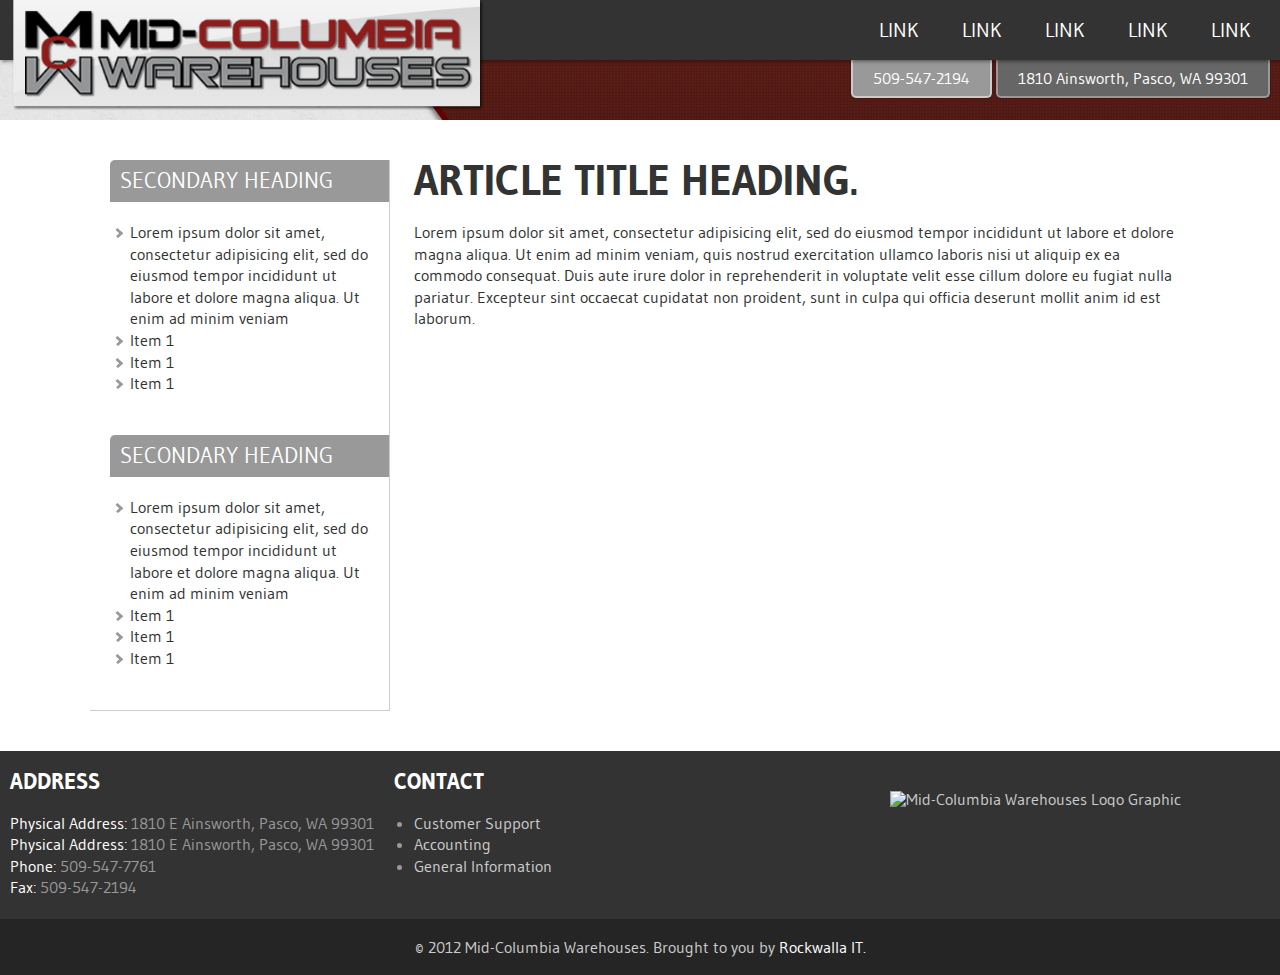
==== page.html @ 1c02e4b7 "Added page.html and necessary adjustment styles." ====
<!DOCTYPE html>
<meta charset="utf-8">
<html>
  <head>
    <link rel="stylesheet" href="style.css" title="stylesheet" type="text/css" media="screen" charset="utf-8">
    <script src="js/jquery.js" charset="utf-8"></script>
    <!--[if lt IE 9]><script src="js/html5.js" charset="utf-8"></script><![endif]-->
    <script src="js/custom.js" charset="utf-8"></script>
    <script src="js/prefixfree.min.js" charset="utf-8"></script>
    <title>Mid Columbia Warehouses</title>
  </head>
  <body>
    <div class="page">
      <section class="masthead">
        <nav class="menu">
          <div class="wrapper"><a href="#" class="logo"><img src="images/logo.png" alt="Mid-Columbia Warehouses Logo Graphic" /></a></div><!-- /.wrapper -->
          <ul class="wrapper">
            <li><a href="#">Link</a></li>
            <li><a href="#">Link</a></li>
            <li><a href="#">Link</a></li>
            <li><a href="#">Link</a></li>
            <li><a href="#">Link</a></li>
          </ul>
        </nav><!-- /.menu -->
        <header class="wrapper">
          <hgroup class="branding">
            <h1>Mid-Columbia Warehouses</h1>
            <h2>Complete Storage Facilities</h2>
          </hgroup><!-- /.branding -->
          <div class="location">
            <p>509-547-2194</p><!-- /.phone -->
            <address>1810 Ainsworth, Pasco, WA 99301</address>
          </div><!-- /.location -->
        </header><!-- /.wrapper -->
      </section><!-- /.masthead -->
      <section class="two-column">
        <div class="wrapper content">
          <section class="secondary">
            <aside>
              <h3>Secondary Heading</h3>
              <ul>
                <li>Lorem ipsum dolor sit amet, consectetur adipisicing elit, sed do eiusmod tempor incididunt ut labore et dolore magna aliqua. Ut enim ad minim veniam</li>
                <li>Item 1</li>
                <li>Item 1</li>
                <li>Item 1</li>
              </ul>
            </aside>
            <aside>
              <h3>Secondary Heading</h3>
              <ul>
                <li>Lorem ipsum dolor sit amet, consectetur adipisicing elit, sed do eiusmod tempor incididunt ut labore et dolore magna aliqua. Ut enim ad minim veniam</li>
                <li>Item 1</li>
                <li>Item 1</li>
                <li>Item 1</li>
              </ul>
            </aside>
          </section><!-- /.secondary -->
          <section class="primary">
            <article>
              <h1>Article Title heading.</h1>
              <p>Lorem ipsum dolor sit amet, consectetur adipisicing elit, sed do eiusmod tempor incididunt ut labore et dolore magna aliqua. Ut enim ad minim veniam, quis nostrud exercitation ullamco laboris nisi ut aliquip ex ea commodo consequat. Duis aute irure dolor in reprehenderit in voluptate velit esse cillum dolore eu fugiat nulla pariatur. Excepteur sint occaecat cupidatat non proident, sunt in culpa qui officia deserunt mollit anim id est laborum.</p>
            </article>
          </section><!-- /.primary -->
        </div><!-- /.wrapper -->
      </section><!-- /.two-column -->
      <section class="colophon content">
        <footer class="wrapper">
          <aside>
            <h3>Address</h3>
            <address><span>Physical Address:</span> 1810 E Ainsworth, Pasco, WA 99301</address>
            <address><span>Physical Address:</span> 1810 E Ainsworth, Pasco, WA 99301</address>
            <p class="phone"><span>Phone:</span> 509-547-7761</p>
            <p class="phone"><span>Fax:</span> 509-547-2194</p>
          </aside>
          <aside>
            <h3>Contact</h3>
            <ul>
              <li><a href="#">Customer Support</a></li>
              <li><a href="#">Accounting</a></li>
              <li><a href="#">General Information</a></li>
            </ul>
          </aside>
          <a href="#" class="logo">
            <img src="images/footer_logo.png" alt="Mid-Columbia Warehouses Logo Graphic" />
          </a><!-- /.logo -->
        </footer><!-- /.wrapper -->
      </section><!-- /.colophon -->
      <footer class="credits wrapper">
          <p>&copy 2012 Mid-Columbia Warehouses.  Brought to you by <a href="#">Rockwalla IT.</a></p>
      </footer><!-- /.credits  -->
    </div><!-- /.page -->
  </body>
</html>
---- style.css ----
html, body, div, span, object, iframe, h1, h2, h3, h4, h5, h6, p, blockquote, pre, abbr, address, cite, code, del, dfn, em, img, ins, kbd, q, samp, small, strong, sub, sup, var, b, i, dl, dt, dd, ol, ul, li, fieldset, form, label, legend, table, caption, tbody, tfoot, thead, tr, th, td, article, aside, canvas, details, figcaption, figure, footer, header, hgroup, menu, nav, section, summary, time, mark, audio, video {
  margin: 0;
  padding: 0;
  border: 0;
  outline: 0;
  font-size: 100%;
  vertical-align: baseline;
  background: transparent; }

body {
  line-height: 1; }

article, aside, details, figcaption, figure, footer, header, hgroup, menu, nav, section {
  display: block; }

nav ul {
  list-style: none; }

blockquote, q {
  quotes: none; }

blockquote:before, blockquote:after {
  content: "";
  content: none; }

q:before, q:after {
  content: "";
  content: none; }

a {
  margin: 0;
  padding: 0;
  font-size: 100%;
  vertical-align: baseline;
  background: transparent; }

ins {
  background-color: #ffff99;
  color: black;
  text-decoration: none; }

mark {
  background-color: #ffff99;
  color: black;
  font-style: italic;
  font-weight: bold; }

del {
  text-decoration: line-through; }

abbr[title], dfn[title] {
  border-bottom: 1px dotted;
  cursor: help; }

table {
  border-collapse: collapse;
  border-spacing: 0; }

hr {
  display: block;
  height: 1px;
  border: 0;
  border-top: 1px solid #cccccc;
  margin: 1em 0;
  padding: 0; }

input, select {
  vertical-align: middle; }

/*	Frameless			<http://framelessgrid.com/>
 *	by Joni Korpi 		<http://jonikorpi.com/>
 *	licensed under CC0	<http://creativecommons.org/publicdomain/zero/1.0/> */
/*	Margin, padding, and border resets
 *	except for form elements */
body, div,
h1, h2, h3, h4, h5, h6,
p, blockquote, pre, dl, dt, dd, ol, ul, li,
fieldset, form, label, legend, th, td,
article, aside, figure, footer, header, hgroup, menu, nav, section {
  margin: 0;
  padding: 0;
  border: 0; }

/*	Consistency fixes
 *	adopted from http://necolas.github.com/normalize.css/ */
article, aside, details, figcaption, figure,
footer, header, hgroup, nav, section, audio, canvas, video {
  display: block; }

html {
  height: 100%;
  -webkit-text-size-adjust: 100%;
  -ms-text-size-adjust: 100%; }

body {
  min-height: 100%;
  font-size: 100%; }

sub, sup {
  font-size: 75%;
  line-height: 0;
  position: relative;
  vertical-align: baseline; }

sup {
  top: -0.5em; }

sub {
  bottom: -0.25em; }

pre {
  white-space: pre;
  white-space: pre-wrap;
  word-wrap: break-word; }

b, strong {
  font-weight: bold; }

abbr[title] {
  border-bottom: 1px dotted; }

table {
  border-collapse: collapse;
  border-spacing: 0; }

a img, img {
  -ms-interpolation-mode: bicubic;
  border: 0; }

input, textarea, button, select {
  margin: 0;
  font-size: 100%;
  line-height: normal;
  vertical-align: baseline; }

button,
html input[type="button"],
input[type="reset"],
input[type="submit"] {
  cursor: pointer;
  -webkit-appearance: button; }

input[type="checkbox"],
input[type="radio"] {
  -webkit-box-sizing: border-box;
  -moz-box-sizing: border-box;
  -o-box-sizing: border-box;
  -ms-box-sizing: border-box;
  box-sizing: border-box; }

textarea {
  overflow: auto; }

/*	These are easy to forget */
::selection {
  background: red;
  color: white; }

::-moz-selection {
  background: red;
  color: white; }

img::selection {
  background: transparent; }

img::-moz-selection {
  background: transparent; }

body {
  -webkit-tap-highlight-color: rgba(255, 0, 0, 0.62); }

/*	Style overrides for IE6-8
 *	http://jonikorpi.com/leaving-old-IE-behind/ */
/*	An easy way to zoom your entire layout in or out (as long as it's set in ems).
 *	Just change the media queries to activate them.
 *	Assuming your base font-size is 16:
 *	- the first one zooms out by a factor of (16-2)/16 = 0.875
 *	- the second one zooms in by a factor of (16+2)/16 = 1.125 */
@media screen and (max-width: 1px) {
  body {
    font-size: 0.875em; } }
@media screen and (max-width: 1px) {
  body {
    font-size: 1.125em; } }
/* Generated by Font Squirrel (http://www.fontsquirrel.com) on December 1, 2012 */
@font-face {
  font-family: "gudeabold";
  src: url("fonts/gudea-bold-webfont.eot");
  src: url("fonts/gudea-bold-webfont.eot?#iefix") format("embedded-opentype"), url("fonts/gudea-bold-webfont.woff") format("woff"), url("fonts/gudea-bold-webfont.ttf") format("truetype"), url("fonts/gudea-bold-webfont.svg#gudeabold") format("svg");
  font-weight: normal;
  font-style: normal; }

@font-face {
  font-family: "gudeaitalic";
  src: url("fonts/gudea-italic-webfont.eot");
  src: url("fonts/gudea-italic-webfont.eot?#iefix") format("embedded-opentype"), url("fonts/gudea-italic-webfont.woff") format("woff"), url("fonts/gudea-italic-webfont.ttf") format("truetype"), url("fonts/gudea-italic-webfont.svg#gudeaitalic") format("svg");
  font-weight: normal;
  font-style: normal; }

@font-face {
  font-family: "gudearegular";
  src: url("fonts/gudea-regular-webfont.eot");
  src: url("fonts/gudea-regular-webfont.eot?#iefix") format("embedded-opentype"), url("fonts/gudea-regular-webfont.woff") format("woff"), url("fonts/gudea-regular-webfont.ttf") format("truetype"), url("fonts/gudea-regular-webfont.svg#gudearegular") format("svg");
  font-weight: normal;
  font-style: normal; }

html {
  overflow-x: hidden; }

body {
  background: #252525;
  font-family: "gudearegular", "Lucida Grande", "Lucida Sans Unicode", "Lucida Sans", Geneva, Verdana, sans-serif; }

h1, h2, h3, h4, h5, h6 {
  font-weight: normal;
  font-size: 22px;
  margin: 0 0 20px 0;
  text-transform: uppercase;
  font-family: "gudeabold", "Lucida Grande", "Lucida Sans Unicode", "Lucida Sans", Geneva, Verdana, sans-serif; }

address {
  font-style: normal; }

a {
  color: #50150c;
  text-decoration: none;
  transition: all 0.3s ease-in; }
  a:hover {
    color: #cccccc; }

.wrapper {
  width: 78.75em;
  margin: 0 auto;
  position: relative; }

.menu {
  background: #333333;
  box-shadow: 1px 1px 4px rgba(0, 0, 0, 0.5);
  z-index: 1;
  position: relative; }
  .menu a {
    color: white;
    padding: 20px;
    display: block;
    text-transform: uppercase;
    font-size: 20px; }
    .menu a:hover {
      color: #999999; }
  .menu ul {
    text-align: right; }
    .menu ul li {
      display: inline-block;
      text-align: left; }
  .menu .logo {
    width: 23.75em;
    display: block;
    position: absolute;
    top: 0;
    padding: 0; }
    .menu .logo img {
      width: 100%;
      height: auto; }

.masthead {
  background: url(images/red_shape.png) right 60px no-repeat, url(images/stone.png); }
  .masthead header {
    padding-bottom: 60px; }
  .masthead .branding h1, .masthead .branding h2 {
    text-align: left;
    text-indent: -9999em;
    position: absolute; }
  .masthead .location {
    position: absolute;
    right: 0;
    top: 0;
    z-index: 0;
    color: white; }
    .masthead .location p, .masthead .location address {
      border-radius: 0 0 5px 5px;
      display: inline-block;
      vertical-align: top;
      box-shadow: 0 0 2px rgba(0, 0, 0, 0.5);
      padding: 10px 20px;
      transition: all 0.3s ease-in; }
      .masthead .location p:hover, .masthead .location address:hover {
        padding: 20px 20px 10px; }
    .masthead .location p {
      background: #999999;
      border-top: none;
      border-right: 2px solid #cccccc;
      border-bottom: 2px solid #cccccc;
      border-left: 2px solid #cccccc; }
    .masthead .location address {
      background: #666666;
      border-top: none;
      border-right: 2px solid #999999;
      border-bottom: 2px solid #999999;
      border-left: 2px solid #999999; }

.featured-content {
  z-index: 1; }
  .featured-content .primary, .featured-content .secondary {
    display: inline-block;
    vertical-align: middle;
    box-sizing: border-box;
    white-space: nowrap; }
    .featured-content .primary > *, .featured-content .secondary > * {
      white-space: normal; }
  .featured-content .primary {
    width: 33.75em; }
  .featured-content .secondary {
    width: 43.75em;
    line-height: 0;
    text-align: center; }
    .featured-content .secondary .ns-border-wrap {
      background: white;
      display: inline-block;
      box-shadow: 3px -2px 5px rgba(0, 0, 0, 0.5);
      padding-top: 10px;
      padding-right: 10px;
      padding-bottom: 0;
      padding-left: 0; }
      .featured-content .secondary .ns-border-wrap img {
        margin-left: -10px; }

.caption {
  background: rgba(0, 0, 0, 0.5);
  color: white;
  padding: 20px;
  border-radius: 8px; }
  .caption h1, .caption h2, .caption h3, .caption h4, .caption h5, .caption h6 {
    font-size: 52px; }

.content h2, .content h4, .content h6 {
  font-weight: normal; }
.content p, .content blockquote, .content ul, .content ol, .content address {
  line-height: 1.35em; }
.content ul, .content ol {
  margin: 0 0 20px 10px;
  padding: 0 0 0 10px; }
.content ul {
  list-style: disc outside; }
.content ol {
  list-style: decimal outside; }
.content p {
  margin: 0 0 20px 0; }

.two-column {
  background: white;
  padding: 40px 0;
  color: #333333; }
  .two-column .wrapper {
    width: 68.75em; }
  .two-column .primary, .two-column .secondary {
    display: inline-block;
    vertical-align: top;
    box-sizing: border-box;
    white-space: nowrap; }
    .two-column .primary > *, .two-column .secondary > * {
      white-space: normal; }
  .two-column .primary {
    width: 48.75em;
    padding-left: 20px; }
    .two-column .primary h1, .two-column .primary h3, .two-column .primary h5 {
      font-size: 42px; }
  .two-column .secondary {
    width: 18.75em;
    border-right: 1px solid #cccccc; }
    .two-column .secondary aside {
      padding: 0 20px;
      padding-bottom: 20px; }
      .two-column .secondary aside:last-child {
        border-bottom: 1px solid #cccccc; }
    .two-column .secondary h3 {
      background: #999999;
      border-radius: 5px 0 0 0;
      color: white;
      padding: 10px;
      width: 100%;
      font-weight: normal;
      font-family: "gudearegular", "Lucida Grande", "Lucida Sans Unicode", "Lucida Sans", Geneva, Verdana, sans-serif; }
    .two-column .secondary ul {
      list-style-image: url(images/arrow.png); }

.colophon {
  background: #333333;
  z-index: 2;
  position: relative;
  color: #999999;
  padding: 20px 0; }
  .colophon a {
    color: #cccccc; }
    .colophon a:hover {
      color: white; }
  .colophon h1, .colophon h2, .colophon h3, .colophon h4, .colophon h5, .colophon h6 {
    color: white; }
  .colophon aside {
    display: inline-block;
    vertical-align: top;
    width: 23.75em; }
    .colophon aside address span, .colophon aside p span {
      color: white; }
    .colophon aside .phone {
      margin: 0; }
  .colophon .logo {
    width: 23.75em;
    display: block;
    position: absolute;
    right: 0;
    top: 20px; }
    .colophon .logo img {
      width: 100%;
      height: auto; }

.credits {
  background: #252525;
  padding: 20px 0;
  color: #cccccc;
  text-align: center; }
  .credits a {
    color: white; }
    .credits a:hover {
      color: #666666; }
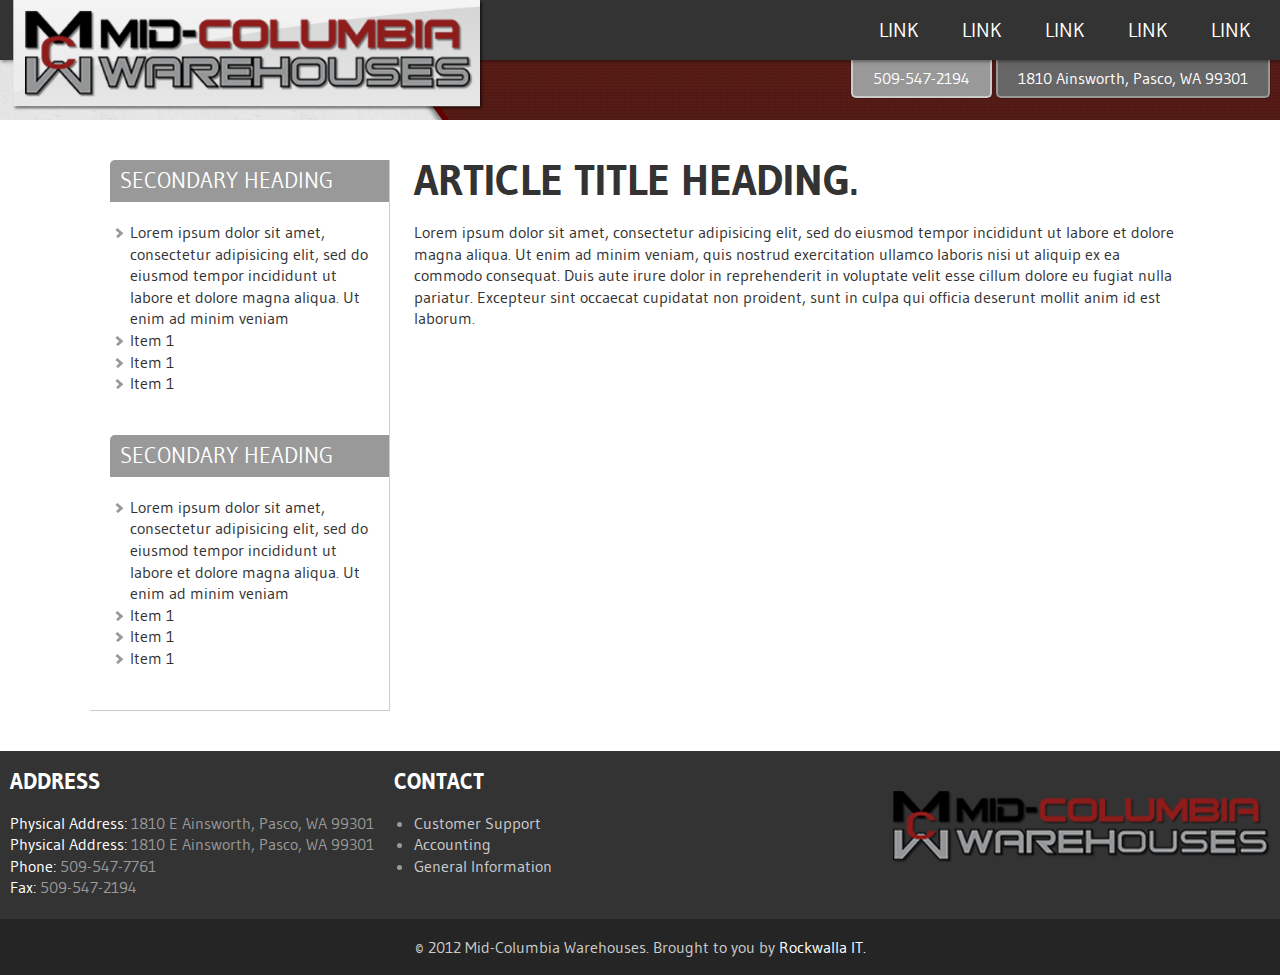
==== commit 0dd3d738: "Added favicon." ====
--- a/page.html
+++ b/page.html
@@ -3,6 +3,7 @@
 <html>
   <head>
     <link rel="stylesheet" href="style.css" title="stylesheet" type="text/css" media="screen" charset="utf-8">
+    <link rel="shortcut icon" href="images/favicon.ico" />
     <script src="js/jquery.js" charset="utf-8"></script>
     <!--[if lt IE 9]><script src="js/html5.js" charset="utf-8"></script><![endif]-->
     <script src="js/custom.js" charset="utf-8"></script>
--- a/style.css
+++ b/style.css
@@ -324,6 +324,7 @@
         margin-left: -10px; }
 
 .caption {
+  background: url(images/blktint.png);
   background: rgba(0, 0, 0, 0.5);
   color: white;
   padding: 20px;
